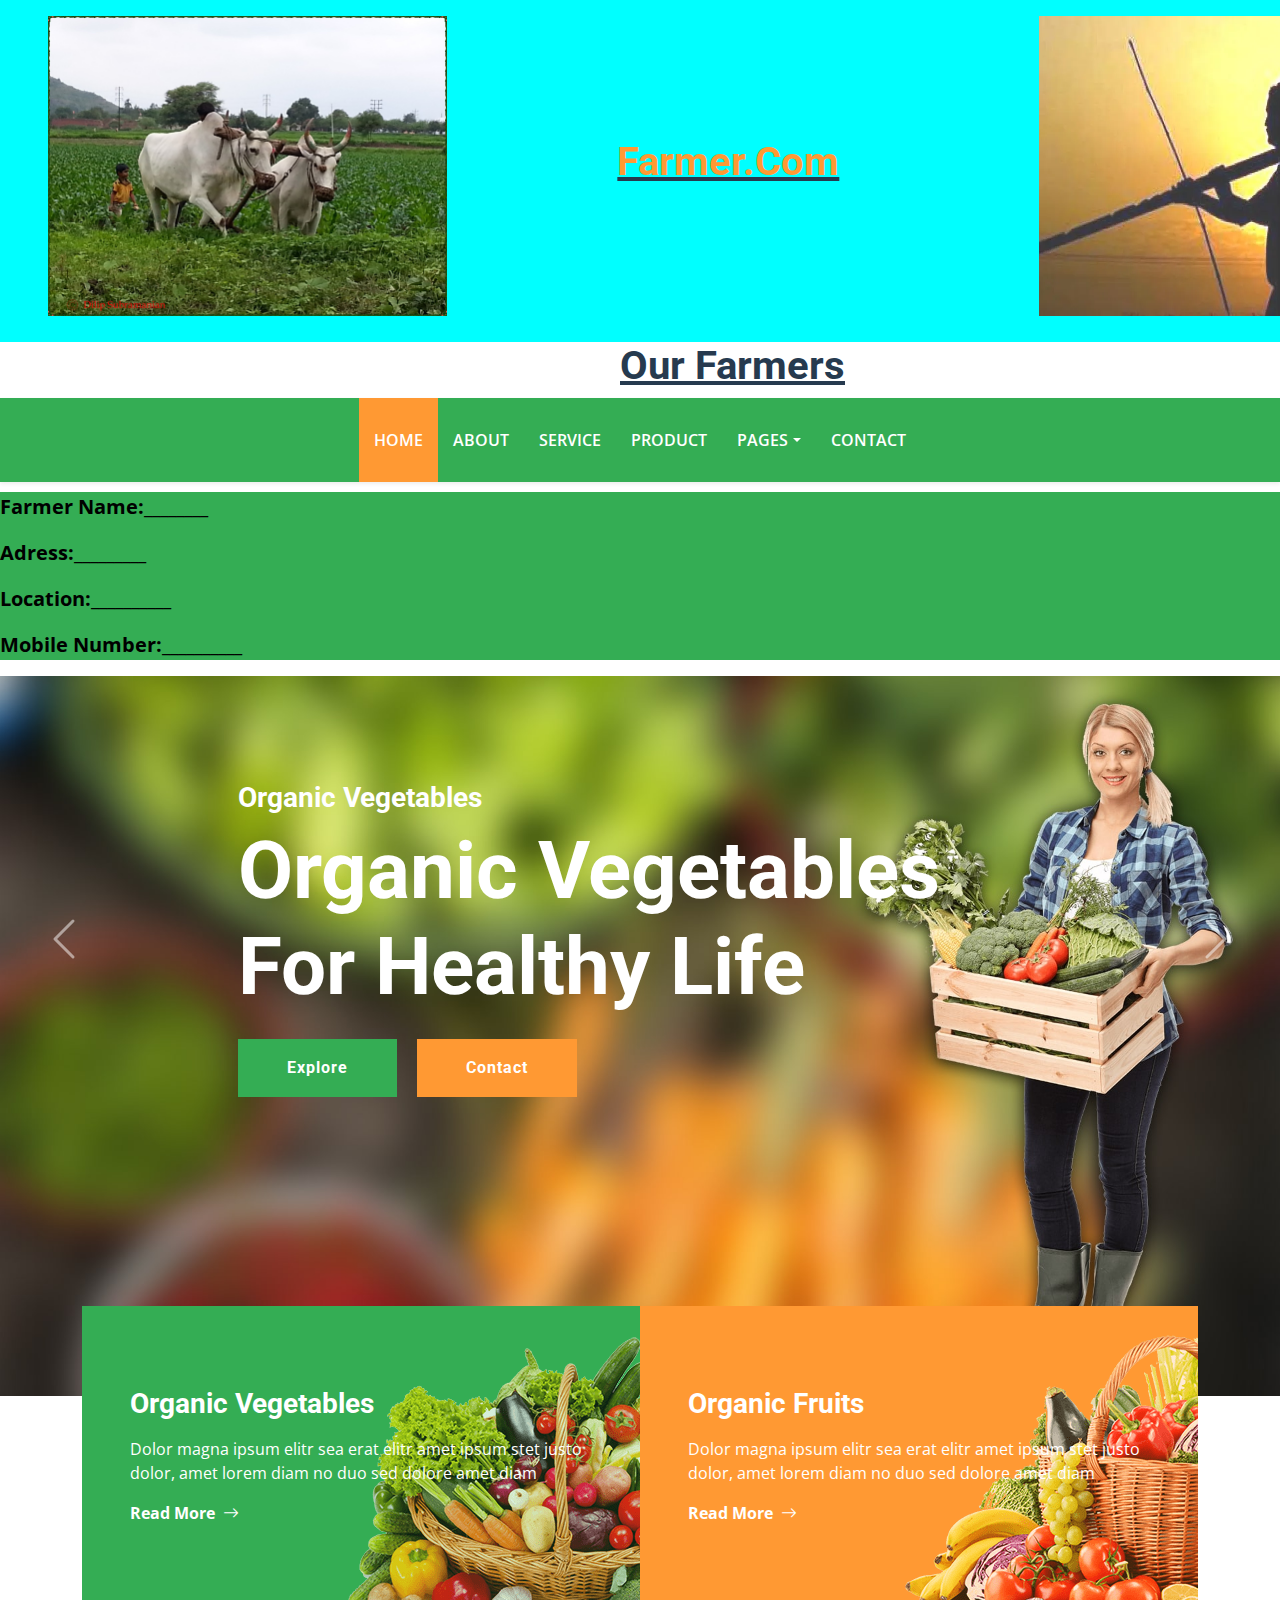
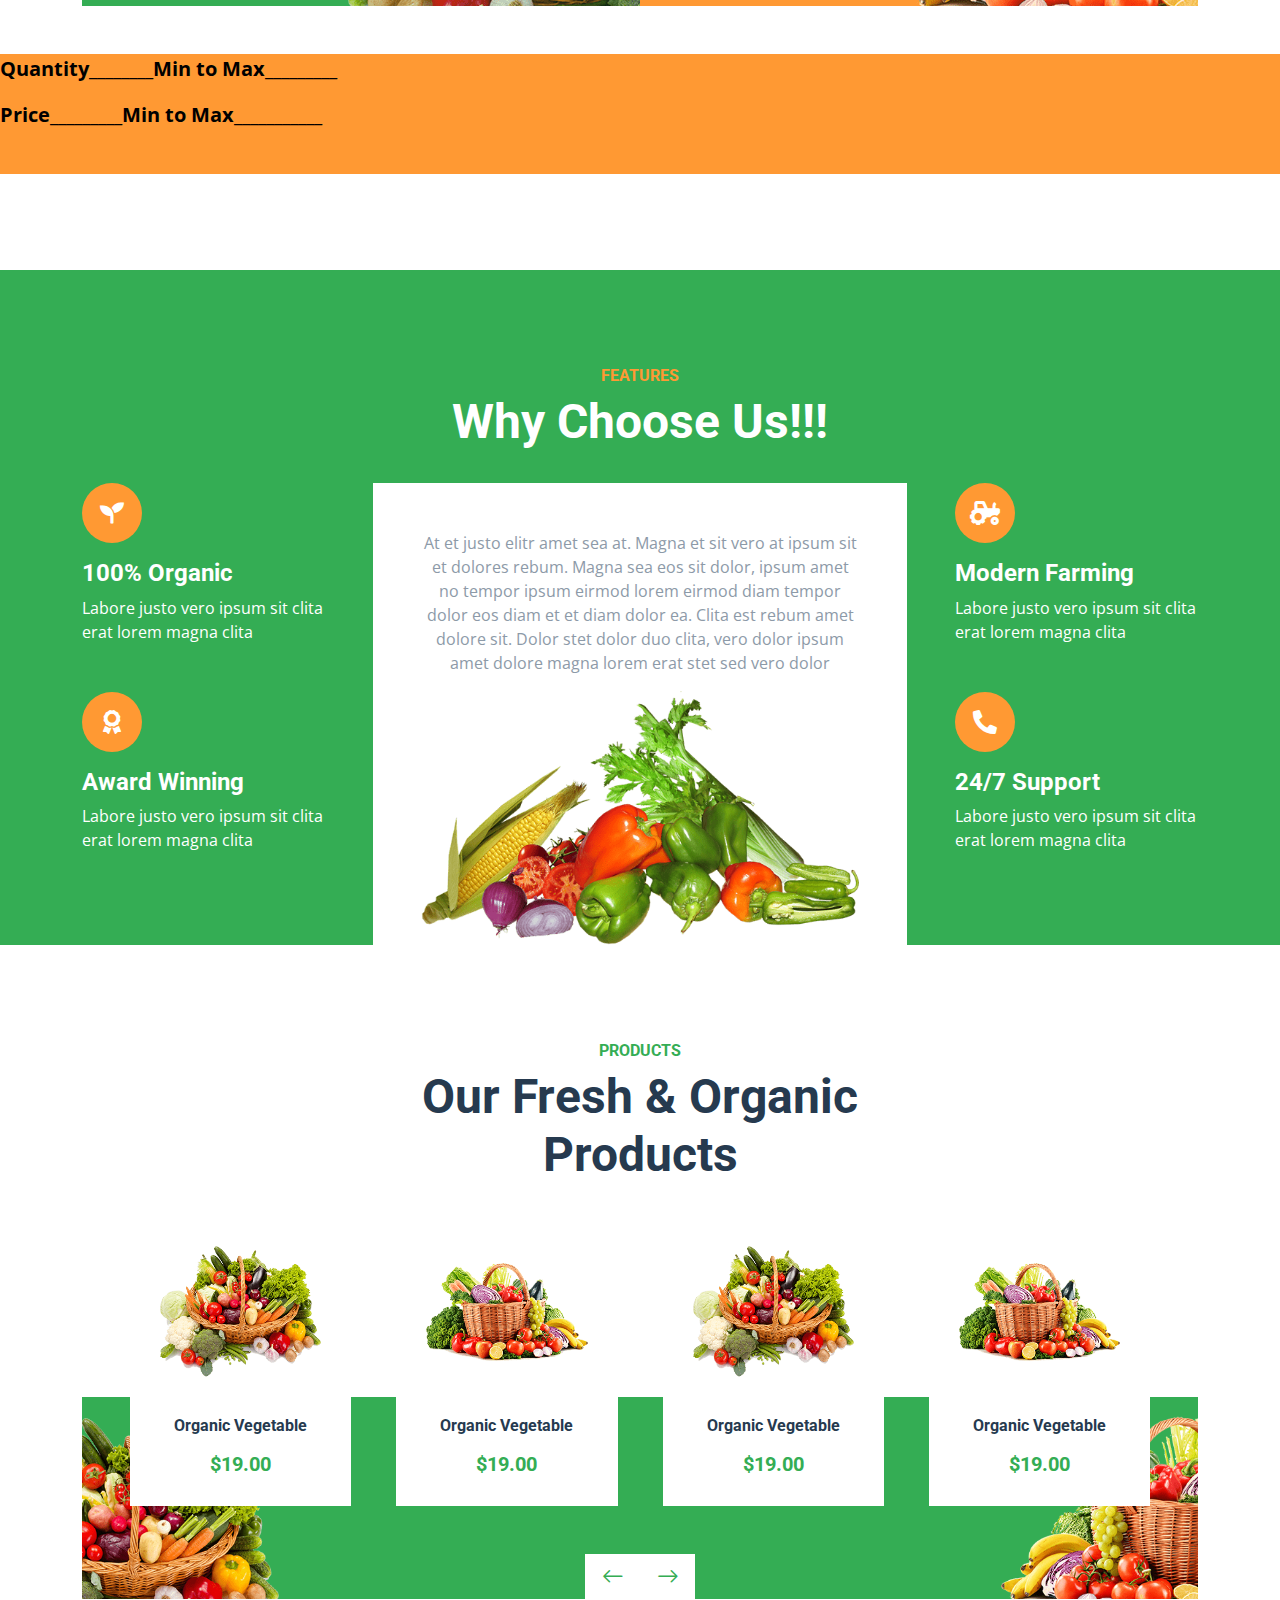
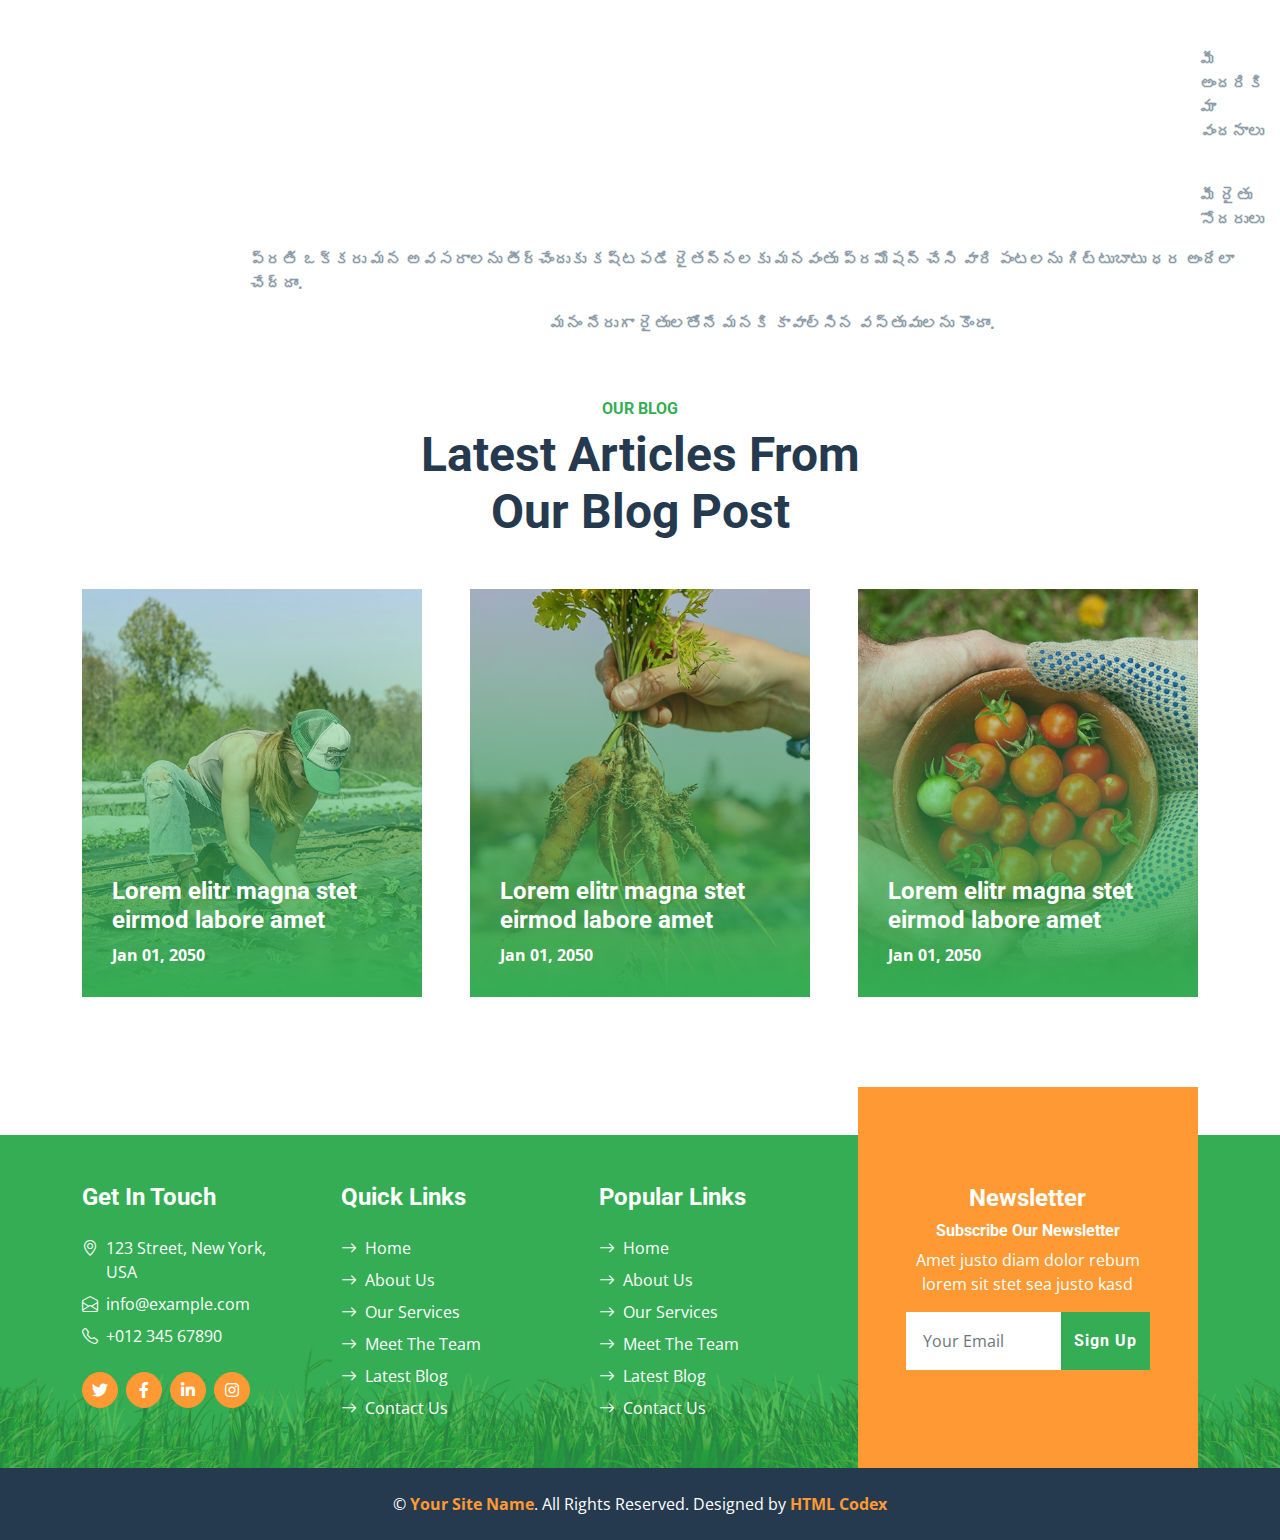
==== index.html @ e921ae91 "first commit" ====
<!DOCTYPE html>
<html lang="en">

<head>
    <meta charset="utf-8">
    <title>FarmFresh - Organic Farm Website Template</title>
    <meta content="width=device-width, initial-scale=1.0" name="viewport">
    <meta content="Free HTML Templates" name="keywords">
    <meta content="Free HTML Templates" name="description">

    <!-- Favicon -->
    <link href="img/favicon.ico" rel="icon">

    <!-- Google Web Fonts -->
    <link rel="preconnect" href="https://fonts.gstatic.com">
    <link href="https://fonts.googleapis.com/css2?family=Open+Sans:wght@400;600&family=Roboto:wght@500;700&display=swap" rel="stylesheet">

    <!-- Icon Font Stylesheet -->
    <link href="https://cdnjs.cloudflare.com/ajax/libs/font-awesome/5.15.0/css/all.min.css" rel="stylesheet">
    <link href="https://cdn.jsdelivr.net/npm/bootstrap-icons@1.4.1/font/bootstrap-icons.css" rel="stylesheet">

    <!-- Libraries Stylesheet -->
    <link href="lib/owlcarousel/assets/owl.carousel.min.css" rel="stylesheet">

    <!-- Customized Bootstrap Stylesheet -->
    <link href="css/bootstrap.min.css" rel="stylesheet">

    <!-- Template Stylesheet -->
    <link rel="stylesheet" href="css/style.css">
</head>

<body>
    <!-- Topbar Start -->
    <div class="color">
    <div class="container-fluid px-5 d-none d-lg-block">
        <div class="row gx-5 py-3 align-items-center">
            <div class="ox">
                <div class="d-flex align-items-center justify-content-start">
                   <img src="./img/ox.jpg" width="400" height="300"><br/><br/>
                   <h1 class="name"><span class="text-secondary">Farmer.Com</h1>
                   <img class="nagali"  src="./nagali.webp" width="400" height="300">
                </div>
            </div>
            <div class="col-lg-6">
                <div class="d-flex align-items-center justify-content-center">
                    <a href="index.html" class="navbar-brand ms-lg-5">
                        
                    </a>
                </div>
            </div>
            <div class="col-lg-3">
                <div class="d-flex align-items-right justify-content-end">
                    
                </div>
            </div>
        </div>
    </div>
</div>
    <h1 class="our">Our Farmers</h1>
    <!-- Topbar End -->


    <!-- Navbar Start -->
    <nav class="navbar navbar-expand-lg bg-primary navbar-dark shadow-sm py-3 py-lg-0 px-3 px-lg-5">
        <a href="index.html" class="navbar-brand d-flex d-lg-none">
            <h1 class="m-0 display-4 text-secondary"><span class="text-white">farm</span>Fresh</h1>
        </a>
        <button class="navbar-toggler" type="button" data-bs-toggle="collapse" data-bs-target="#navbarCollapse">
            <span class="navbar-toggler-icon"></span>
        </button>
        <div class="collapse navbar-collapse" id="navbarCollapse">
            <div class="navbar-nav mx-auto py-0">
                <a href="index.html" class="nav-item nav-link active">Home</a>
                <a href="about.html" class="nav-item nav-link">About</a>
                <a href="service.html" class="nav-item nav-link">Service</a>
                <a href="product.html" class="nav-item nav-link">Product</a>
                <div class="nav-item dropdown">
                    <a href="#" class="nav-link dropdown-toggle" data-bs-toggle="dropdown">Pages</a>
                    <div class="dropdown-menu m-0">
                        <a href="blog.html" class="dropdown-item">Blog Grid</a>
                        <a href="detail.html" class="dropdown-item">Blog Detail</a>
                        <a href="feature.html" class="dropdown-item">Features</a>
                        <a href="team.html" class="dropdown-item">The Team</a>
                        <a href="testimonial.html" class="dropdown-item">Testimonial</a>
                    </div>
                </div>
                <a href="contact.html" class="nav-item nav-link">Contact</a>
            </div>
        </div>
    </nav>
    <!-- Navbar End -->


    <!-- Carousel Start -->
    <div class="container-fluid p-0">
        <div id="header-carousel" class="carousel slide carousel-fade" data-bs-ride="carousel">
            <div class="carousel-inner">
                <div class="carousel-item active">
                    <div class="details">
                        <p>Farmer Name:________</p>
                        <p>Adress:_________</p>
                        <p>Location:__________</p>
                        <p>Mobile Number:__________</p>
                    </div>
                    <img class="w-100" src="img/carousel-1.jpg" alt="Image">
                    <div class="carousel-caption top-0 bottom-0 start-0 end-0 d-flex flex-column align-items-center justify-content-center">
                        <div class="text-start p-5" style="max-width: 900px;">
                            <h3 class="text-white">Organic Vegetables</h3>
                            <h1 class="display-1 text-white mb-md-4">Organic Vegetables For Healthy Life</h1>
                            <a href="" class="btn btn-primary py-md-3 px-md-5 me-3">Explore</a>
                            <a href="" class="btn btn-secondary py-md-3 px-md-5">Contact</a>
                        </div>
                    </div>
                </div>
                <div class="carousel-item">
                    <div class="details">
                        <p>Farmer Name:________</p>
                        <p>Adress:_________</p>
                        <p>Location:__________</p>
                        <p>Mobile Number:__________</p>
                    </div>
                    <img class="w-100" src="img/carousel-2.jpg" alt="Image">
                    <div class="carousel-caption top-0 bottom-0 start-0 end-0 d-flex flex-column align-items-center justify-content-center">
                        <div class="text-start p-5" style="max-width: 900px;">
                            <h3 class="text-white">Organic Fruits</h3>
                            <h1 class="display-1 text-white mb-md-4">Organic Fruits For Better Health</h1>
                            <a href="" class="btn btn-primary py-md-3 px-md-5 me-3">Explore</a>
                            <a href="" class="btn btn-secondary py-md-3 px-md-5">Contact</a>
                        </div>
                    </div>
                </div>
            </div>
            <button class="carousel-control-prev" type="button" data-bs-target="#header-carousel"
                data-bs-slide="prev">
                <span class="carousel-control-prev-icon" aria-hidden="true"></span>
                <span class="visually-hidden">Previous</span>
            </button>
            <button class="carousel-control-next" type="button" data-bs-target="#header-carousel"
                data-bs-slide="next">
                <span class="carousel-control-next-icon" aria-hidden="true"></span>
                <span class="visually-hidden">Next</span>
            </button>
        </div>
    </div>
    <!-- Carousel End -->


    <!-- Banner Start -->
    <div class="container-fluid banner mb-5">
        <div class="container">
            <div class="row gx-0">
                <div class="col-md-6">
                    <div class="bg-primary bg-vegetable d-flex flex-column justify-content-center p-5" style="height: 300px;">
                        <h3 class="text-white mb-3">Organic Vegetables</h3>
                        <p class="text-white">Dolor magna ipsum elitr sea erat elitr amet ipsum stet justo dolor, amet lorem diam no duo sed dolore amet diam</p>
                        <a class="text-white fw-bold" href="">Read More<i class="bi bi-arrow-right ms-2"></i></a>
                    </div>
                </div>
                <div class="col-md-6">
                    <div class="bg-secondary bg-fruit d-flex flex-column justify-content-center p-5" style="height: 300px;">
                        <h3 class="text-white mb-3">Organic Fruits</h3>
                        <p class="text-white">Dolor magna ipsum elitr sea erat elitr amet ipsum stet justo dolor, amet lorem diam no duo sed dolore amet diam</p>
                        <a class="text-white fw-bold" href="">Read More<i class="bi bi-arrow-right ms-2"></i></a>
                    </div>
                </div>
            </div>
        </div>
    </div>
    <!-- Banner End -->
<div class="prices">
     <p>Quantity________Min to Max_________</p>
     <p>Price_________Min to Max___________</p>
</div>
    <!-- About Start -->
    <div class="container-fluid about pt-5">
        <div class="container">
            <div class="row gx-5">
                <div class="col-lg-6 mb-5 mb-lg-0">
                </div>
            </div>
        </div>
    </div>
    <!-- About End -->



    <!-- Features Start -->
    <div class="container-fluid bg-primary feature py-5 pb-lg-0 my-5">
        <div class="container py-5 pb-lg-0">
            <div class="mx-auto text-center mb-3 pb-2" style="max-width: 500px;">
                <h6 class="text-uppercase text-secondary">Features</h6>
                <h1 class="display-5 text-white">Why Choose Us!!!</h1>
            </div>
            <div class="row g-5">
                <div class="col-lg-3">
                    <div class="text-white mb-5">
                        <div class="bg-secondary rounded-pill d-flex align-items-center justify-content-center mb-3" style="width: 60px; height: 60px;">
                            <i class="fa fa-seedling fs-4 text-white"></i>
                        </div>
                        <h4 class="text-white">100% Organic</h4>
                        <p class="mb-0">Labore justo vero ipsum sit clita erat lorem magna clita</p>
                    </div>
                    <div class="text-white">
                        <div class="bg-secondary rounded-pill d-flex align-items-center justify-content-center mb-3" style="width: 60px; height: 60px;">
                            <i class="fa fa-award fs-4 text-white"></i>
                        </div>
                        <h4 class="text-white">Award Winning</h4>
                        <p class="mb-0">Labore justo vero ipsum sit clita erat lorem magna clita</p>
                    </div>
                </div>
                <div class="col-lg-6">
                    <div class="d-block bg-white h-100 text-center p-5 pb-lg-0">
                        <p>At et justo elitr amet sea at. Magna et sit vero at ipsum sit et dolores rebum. Magna sea eos sit dolor, ipsum amet no tempor ipsum eirmod lorem eirmod diam tempor dolor eos diam et et diam dolor ea. Clita est rebum amet dolore sit. Dolor stet dolor duo clita, vero dolor ipsum amet dolore magna lorem erat stet sed vero dolor</p>
                        <img class="img-fluid" src="img/feature.png" alt="">
                    </div>
                </div>
                <div class="col-lg-3">
                    <div class="text-white mb-5">
                        <div class="bg-secondary rounded-pill d-flex align-items-center justify-content-center mb-3" style="width: 60px; height: 60px;">
                            <i class="fa fa-tractor fs-4 text-white"></i>
                        </div>
                        <h4 class="text-white">Modern Farming</h4>
                        <p class="mb-0">Labore justo vero ipsum sit clita erat lorem magna clita</p>
                    </div>
                    <div class="text-white">
                        <div class="bg-secondary rounded-pill d-flex align-items-center justify-content-center mb-3" style="width: 60px; height: 60px;">
                            <i class="fa fa-phone-alt fs-4 text-white"></i>
                        </div>
                        <h4 class="text-white">24/7 Support</h4>
                        <p class="mb-0">Labore justo vero ipsum sit clita erat lorem magna clita</p>
                    </div>
                </div>
            </div>
        </div>
    </div>
    <!-- Features Start -->


    <!-- Products Start -->
    <div class="container-fluid py-5">
        <div class="container">
            <div class="mx-auto text-center mb-5" style="max-width: 500px;">
                <h6 class="text-primary text-uppercase">Products</h6>
                <h1 class="display-5">Our Fresh & Organic Products</h1>
            </div>
            <div class="owl-carousel product-carousel px-5">
                <div class="pb-5">
                    <div class="product-item position-relative bg-white d-flex flex-column text-center">
                        <img class="img-fluid mb-4" src="img/product-1.png" alt="">
                        <h6 class="mb-3">Organic Vegetable</h6>
                        <h5 class="text-primary mb-0">$19.00</h5>
                        <div class="btn-action d-flex justify-content-center">
                            <a class="btn bg-primary py-2 px-3" href=""><i class="bi bi-cart text-white"></i></a>
                            <a class="btn bg-secondary py-2 px-3" href=""><i class="bi bi-eye text-white"></i></a>
                        </div>
                    </div>
                </div>
                <div class="pb-5">
                    <div class="product-item position-relative bg-white d-flex flex-column text-center">
                        <img class="img-fluid mb-4" src="img/product-2.png" alt="">
                        <h6 class="mb-3">Organic Vegetable</h6>
                        <h5 class="text-primary mb-0">$19.00</h5>
                        <div class="btn-action d-flex justify-content-center">
                            <a class="btn bg-primary py-2 px-3" href=""><i class="bi bi-cart text-white"></i></a>
                            <a class="btn bg-secondary py-2 px-3" href=""><i class="bi bi-eye text-white"></i></a>
                        </div>
                    </div>
                </div>
                <div class="pb-5">
                    <div class="product-item position-relative bg-white d-flex flex-column text-center">
                        <img class="img-fluid mb-4" src="img/product-1.png" alt="">
                        <h6 class="mb-3">Organic Vegetable</h6>
                        <h5 class="text-primary mb-0">$19.00</h5>
                        <div class="btn-action d-flex justify-content-center">
                            <a class="btn bg-primary py-2 px-3" href=""><i class="bi bi-cart text-white"></i></a>
                            <a class="btn bg-secondary py-2 px-3" href=""><i class="bi bi-eye text-white"></i></a>
                        </div>
                    </div>
                </div>
                <div class="pb-5">
                    <div class="product-item position-relative bg-white d-flex flex-column text-center">
                        <img class="img-fluid mb-4" src="img/product-2.png" alt="">
                        <h6 class="mb-3">Organic Vegetable</h6>
                        <h5 class="text-primary mb-0">$19.00</h5>
                        <div class="btn-action d-flex justify-content-center">
                            <a class="btn bg-primary py-2 px-3" href=""><i class="bi bi-cart text-white"></i></a>
                            <a class="btn bg-secondary py-2 px-3" href=""><i class="bi bi-eye text-white"></i></a>
                        </div>
                    </div>
                </div>
                <div class="pb-5">
                    <div class="product-item position-relative bg-white d-flex flex-column text-center">
                        <img class="img-fluid mb-4" src="img/product-1.png" alt="">
                        <h6 class="mb-3">Organic Vegetable</h6>
                        <h5 class="text-primary mb-0">$19.00</h5>
                        <div class="btn-action d-flex justify-content-center">
                            <a class="btn bg-primary py-2 px-3" href=""><i class="bi bi-cart text-white"></i></a>
                            <a class="btn bg-secondary py-2 px-3" href=""><i class="bi bi-eye text-white"></i></a>
                        </div>
                    </div>
                </div>
            </div>
        </div>
    </div>
    <!-- Products End -->


    

<div class="sing">
    <p>మీ అందరికి మా వందనాలు</p></br>
    <p>మీ రైతు సోదరులు </p>
</div>
<div class="right">
    <P>ప్రతి ఒక్కరు మన  అవసరాలను తీర్చేందుకు  కష్టపడే రైతన్నలకు  మనవంతు ప్రమోషన్ చేసి వారి పంటలను గిట్టుబాటు ధర అందేలా చేద్దాం.</P>
<p class="right1">మనం నేరుగా రైతులతోనే మనకి కావాల్సిన వస్తువులను కొందాం. </p>
</div>

    <!-- Blog Start -->
    <div class="container-fluid py-5">
        <div class="container">
            <div class="mx-auto text-center mb-5" style="max-width: 500px;">
                <h6 class="text-primary text-uppercase">Our Blog</h6>
                <h1 class="display-5">Latest Articles From Our Blog Post</h1>
            </div>
            <div class="row g-5">
                <div class="col-lg-4">
                    <div class="blog-item position-relative overflow-hidden">
                        <img class="img-fluid" src="img/blog-1.jpg" alt="">
                        <a class="blog-overlay" href="">
                            <h4 class="text-white">Lorem elitr magna stet eirmod labore amet</h4>
                            <span class="text-white fw-bold">Jan 01, 2050</span>
                        </a>
                    </div>
                </div>
                <div class="col-lg-4">
                    <div class="blog-item position-relative overflow-hidden">
                        <img class="img-fluid" src="img/blog-2.jpg" alt="">
                        <a class="blog-overlay" href="">
                            <h4 class="text-white">Lorem elitr magna stet eirmod labore amet</h4>
                            <span class="text-white fw-bold">Jan 01, 2050</span>
                        </a>
                    </div>
                </div>
                <div class="col-lg-4">
                    <div class="blog-item position-relative overflow-hidden">
                        <img class="img-fluid" src="img/blog-3.jpg" alt="">
                        <a class="blog-overlay" href="">
                            <h4 class="text-white">Lorem elitr magna stet eirmod labore amet</h4>
                            <span class="text-white fw-bold">Jan 01, 2050</span>
                        </a>
                    </div>
                </div>
            </div>
        </div>
    </div>
    <!-- Blog End -->
    

    <!-- Footer Start -->
    <div class="container-fluid bg-footer bg-primary text-white mt-5">
        <div class="container">
            <div class="row gx-5">
                <div class="col-lg-8 col-md-6">
                    <div class="row gx-5">
                        <div class="col-lg-4 col-md-12 pt-5 mb-5">
                            <h4 class="text-white mb-4">Get In Touch</h4>
                            <div class="d-flex mb-2">
                                <i class="bi bi-geo-alt text-white me-2"></i>
                                <p class="text-white mb-0">123 Street, New York, USA</p>
                            </div>
                            <div class="d-flex mb-2">
                                <i class="bi bi-envelope-open text-white me-2"></i>
                                <p class="text-white mb-0">info@example.com</p>
                            </div>
                            <div class="d-flex mb-2">
                                <i class="bi bi-telephone text-white me-2"></i>
                                <p class="text-white mb-0">+012 345 67890</p>
                            </div>
                            <div class="d-flex mt-4">
                                <a class="btn btn-secondary btn-square rounded-circle me-2" href="#"><i class="fab fa-twitter"></i></a>
                                <a class="btn btn-secondary btn-square rounded-circle me-2" href="#"><i class="fab fa-facebook-f"></i></a>
                                <a class="btn btn-secondary btn-square rounded-circle me-2" href="#"><i class="fab fa-linkedin-in"></i></a>
                                <a class="btn btn-secondary btn-square rounded-circle" href="#"><i class="fab fa-instagram"></i></a>
                            </div>
                        </div>
                        <div class="col-lg-4 col-md-12 pt-0 pt-lg-5 mb-5">
                            <h4 class="text-white mb-4">Quick Links</h4>
                            <div class="d-flex flex-column justify-content-start">
                                <a class="text-white mb-2" href="#"><i class="bi bi-arrow-right text-white me-2"></i>Home</a>
                                <a class="text-white mb-2" href="#"><i class="bi bi-arrow-right text-white me-2"></i>About Us</a>
                                <a class="text-white mb-2" href="#"><i class="bi bi-arrow-right text-white me-2"></i>Our Services</a>
                                <a class="text-white mb-2" href="#"><i class="bi bi-arrow-right text-white me-2"></i>Meet The Team</a>
                                <a class="text-white mb-2" href="#"><i class="bi bi-arrow-right text-white me-2"></i>Latest Blog</a>
                                <a class="text-white" href="#"><i class="bi bi-arrow-right text-white me-2"></i>Contact Us</a>
                            </div>
                        </div>
                        <div class="col-lg-4 col-md-12 pt-0 pt-lg-5 mb-5">
                            <h4 class="text-white mb-4">Popular Links</h4>
                            <div class="d-flex flex-column justify-content-start">
                                <a class="text-white mb-2" href="#"><i class="bi bi-arrow-right text-white me-2"></i>Home</a>
                                <a class="text-white mb-2" href="#"><i class="bi bi-arrow-right text-white me-2"></i>About Us</a>
                                <a class="text-white mb-2" href="#"><i class="bi bi-arrow-right text-white me-2"></i>Our Services</a>
                                <a class="text-white mb-2" href="#"><i class="bi bi-arrow-right text-white me-2"></i>Meet The Team</a>
                                <a class="text-white mb-2" href="#"><i class="bi bi-arrow-right text-white me-2"></i>Latest Blog</a>
                                <a class="text-white" href="#"><i class="bi bi-arrow-right text-white me-2"></i>Contact Us</a>
                            </div>
                        </div>
                    </div>
                </div>
                <div class="col-lg-4 col-md-6 mt-lg-n5">
                    <div class="d-flex flex-column align-items-center justify-content-center text-center h-100 bg-secondary p-5">
                        <h4 class="text-white">Newsletter</h4>
                        <h6 class="text-white">Subscribe Our Newsletter</h6>
                        <p>Amet justo diam dolor rebum lorem sit stet sea justo kasd</p>
                        <form action="">
                            <div class="input-group">
                                <input type="text" class="form-control border-white p-3" placeholder="Your Email">
                                <button class="btn btn-primary">Sign Up</button>
                            </div>
                        </form>
                    </div>
                </div>
            </div>
        </div>
    </div>
    <div class="container-fluid bg-dark text-white py-4">
        <div class="container text-center">
            <p class="mb-0">&copy; <a class="text-secondary fw-bold" href="#">Your Site Name</a>. All Rights Reserved. Designed by <a class="text-secondary fw-bold" href="https://htmlcodex.com">HTML Codex</a></p>
        </div>
    </div>
    <!-- Footer End -->


    <!-- Back to Top -->
    <a href="#" class="btn btn-secondary py-3 fs-4 back-to-top"><i class="bi bi-arrow-up"></i></a>


    <!-- JavaScript Libraries -->
    <script src="https://code.jquery.com/jquery-3.4.1.min.js"></script>
    <script src="https://cdn.jsdelivr.net/npm/bootstrap@5.0.0/dist/js/bootstrap.bundle.min.js"></script>
    <script src="lib/easing/easing.min.js"></script>
    <script src="lib/waypoints/waypoints.min.js"></script>
    <script src="lib/counterup/counterup.min.js"></script>
    <script src="lib/owlcarousel/owl.carousel.min.js"></script>

    <!-- Template Javascript -->
    <script src="js/main.js"></script>
</body>

</html>
---- css/style.css ----
/********** Template CSS **********/
:root {
    --primary: #34AD54;
    --secondary: #FF9933;
    --light: #F6FFF2;
    --dark: #263A4F;
}
.nagali{
    margin-left: 200px;
}
.details{
    margin-top: 10px;
    font-weight: bold;
    background-color:#34AD54;
    width: 1600;
    height: 900;
    font-size: 20px;
    color: black;
    
}
.prices{
    font-size: 20px;
    font-weight: bold;
    background-color: #FF9933;
    color: black;
    height: 120px;
}
.sing{
    padding-left: 1200px;
    font-weight: bold;
}
.right{
    margin-left: 250px;
    font-weight: bold;
}
.right1{
    margin-left: 300px;
    font-weight: bold;
}


.btn {
    font-family: 'Roboto', sans-serif;
    letter-spacing: 1px;
    font-weight: 700;
    transition: .5s;
}
.our{
    padding-left: 620px;
    text-decoration: underline;
    
}
.color{
    background-color: aqua;
}

.name{
    text-align: center;
    margin-left: 170px;
    text-decoration: underline;
}

.btn-primary,
.btn-secondary {
    color: #FFFFFF;
}

.btn-square {
    width: 36px;
    height: 36px;
}

.btn-sm-square {
    width: 28px;
    height: 28px;
}

.btn-lg-square {
    width: 46px;
    height: 46px;
}

.btn-square,
.btn-sm-square,
.btn-lg-square {
    padding-left: 0;
    padding-right: 0;
    text-align: center;
}

.back-to-top {
    position: fixed;
    display: none;
    right: 30px;
    bottom: 0;
    border-radius: 0;
    z-index: 99;
}

.navbar-dark .navbar-nav .nav-link {
    padding: 30px 15px;
    font-size: 16px;
    font-weight: 600;
    color: #FFFFFF;
    text-transform: uppercase;
    transition: .5s;
}

.sticky-top.navbar-dark .navbar-nav .nav-link {
    padding: 20px 15px;
}

.navbar-dark .navbar-nav .nav-link:hover,
.navbar-dark .navbar-nav .nav-link.active {
    background: var(--secondary);
}

@media (max-width: 991.98px) {
    .navbar-dark .navbar-nav .nav-link  {
        padding: 10px;
    }
}

@media (max-width: 576px) {
    .carousel-caption h4 {
        font-size: 18px;
        font-weight: 500 !important;
    }

    .carousel-caption h1 {
        font-size: 30px;
        font-weight: 600 !important;
    }
}

.carousel-control-prev,
.carousel-control-next {
    width: 10%;
}

.carousel-control-prev-icon,
.carousel-control-next-icon {
    width: 3rem;
    height: 3rem;
}

.bg-hero {
    background: url(../img/carousel-1.jpg) top right no-repeat;
    background-size: cover;
}

@media (min-width: 991.98px) {
    .banner {
        position: relative;
        margin-top: -90px;
        z-index: 1;
    }
}

.bg-vegetable {
    background: linear-gradient(rgba(52, 173, 84, .2), rgba(52, 173, 84, .2)), url(../img/vegetable.png) bottom right no-repeat;
    background-size: contain;
}

.bg-fruit {
    background: linear-gradient(rgba(255, 153, 51, .2), rgba(255, 153, 51, .2)), url(../img/fruit.png) bottom right no-repeat;
    background-size: contain;
}

.service-item {
    box-shadow: 0 0 45px #EDEDED;
    transition: .5s;
}

.about i,
.service-item i {
    background-image: linear-gradient(var(--primary), var(--secondary));
    
    -webkit-text-fill-color: transparent;
    transition: .5s;
}

.service-item:hover {
    color: var(--light);
    background: var(--primary) !important;
}

.service-item:hover i {
    background-image: linear-gradient(var(--light), var(--secondary));
}

.service-item:hover h4 {
    transition: .5s;
}

.service-item:hover h4 {
    color: var(--light);
}

.product-item {
    padding: 0 30px 30px 30px;
}

.product-item .btn-action {
    position: absolute;
    width: 100%;
    bottom: -40px;
    left: 0;
    opacity: 0;
    transition: .5s;
}

.product-item:hover .btn-action {
    bottom: 0;
    opacity: 1;
}

.product-item h5 {
    transition: .5s;
}

.product-item:hover h5 {
    opacity: 0;
}

.product-carousel::after {
    position: absolute;
    content: "";
    width: 100%;
    height: 55%;
    bottom: 0;
    left: 0;
    background: url(../img/bg-product-1.png) left bottom no-repeat, url(../img/bg-product-2.png) right bottom no-repeat;
    background-size: contain;
    background-color: var(--primary);
    z-index: -1;
}

.product-carousel .owl-nav {
    width: 100%;
    text-align: center;
    display: flex;
    justify-content: center;
}

.product-carousel .owl-nav .owl-prev,
.product-carousel .owl-nav .owl-next{
    position: relative;
    width: 55px;
    height: 45px;
    display: flex;
    align-items: center;
    justify-content: center;
    color: var(--primary);
    background: #FFFFFF;
    font-size: 22px;
    transition: .5s;
}

.product-carousel .owl-nav .owl-prev:hover,
.product-carousel .owl-nav .owl-next:hover {
    color: var(--secondary);
}

.bg-testimonial {
    background: url(../img/testimonial.jpg) top center no-repeat;
    background-size: cover;
}

.testimonial-carousel {
    background: rgba(52, 173, 84, .7);
}

.testimonial-carousel .owl-nav {
    position: absolute;
    width: calc(100% + 46px);
    height: 46px;
    top: calc(50% - 23px);
    left: -23px;
    display: flex;
    justify-content: space-between;
    z-index: 1;
}

.testimonial-carousel .owl-nav .owl-prev,
.testimonial-carousel .owl-nav .owl-next {
    position: relative;
    width: 46px;
    height: 46px;
    display: flex;
    align-items: center;
    justify-content: center;
    color: var(--primary);
    background: #FFFFFF;
    font-size: 22px;
    transition: .5s;
}

.testimonial-carousel .owl-nav .owl-prev:hover,
.testimonial-carousel .owl-nav .owl-next:hover {
    color: var(--secondary);
}

.testimonial-carousel .owl-item img {
    width: 120px;
    height: 120px;
}

.blog-item img {
    transition: .5s;
}

.blog-item:hover img {
    transform: scale(1.2);
}

.blog-overlay {
    position: absolute;
    padding: 30px;
    width: 100%;
    height: 100%;
    top: 0;
    left: 0;
    display: flex;
    flex-direction: column;
    align-items: flex-start;
    justify-content: flex-end;
    background: linear-gradient(rgba(52, 173, 84, 0), rgba(52, 173, 84, 1));
    z-index: 1;
}

.bg-footer {
    background: linear-gradient(rgba(52, 173, 84, .7), rgba(52, 173, 84, .7)), url(../img/footer.png) center bottom no-repeat;
    background-size: contain;
}

@media (min-width: 991.98px) {
    .bg-footer {
        margin-top: 90px !important;
    }
}
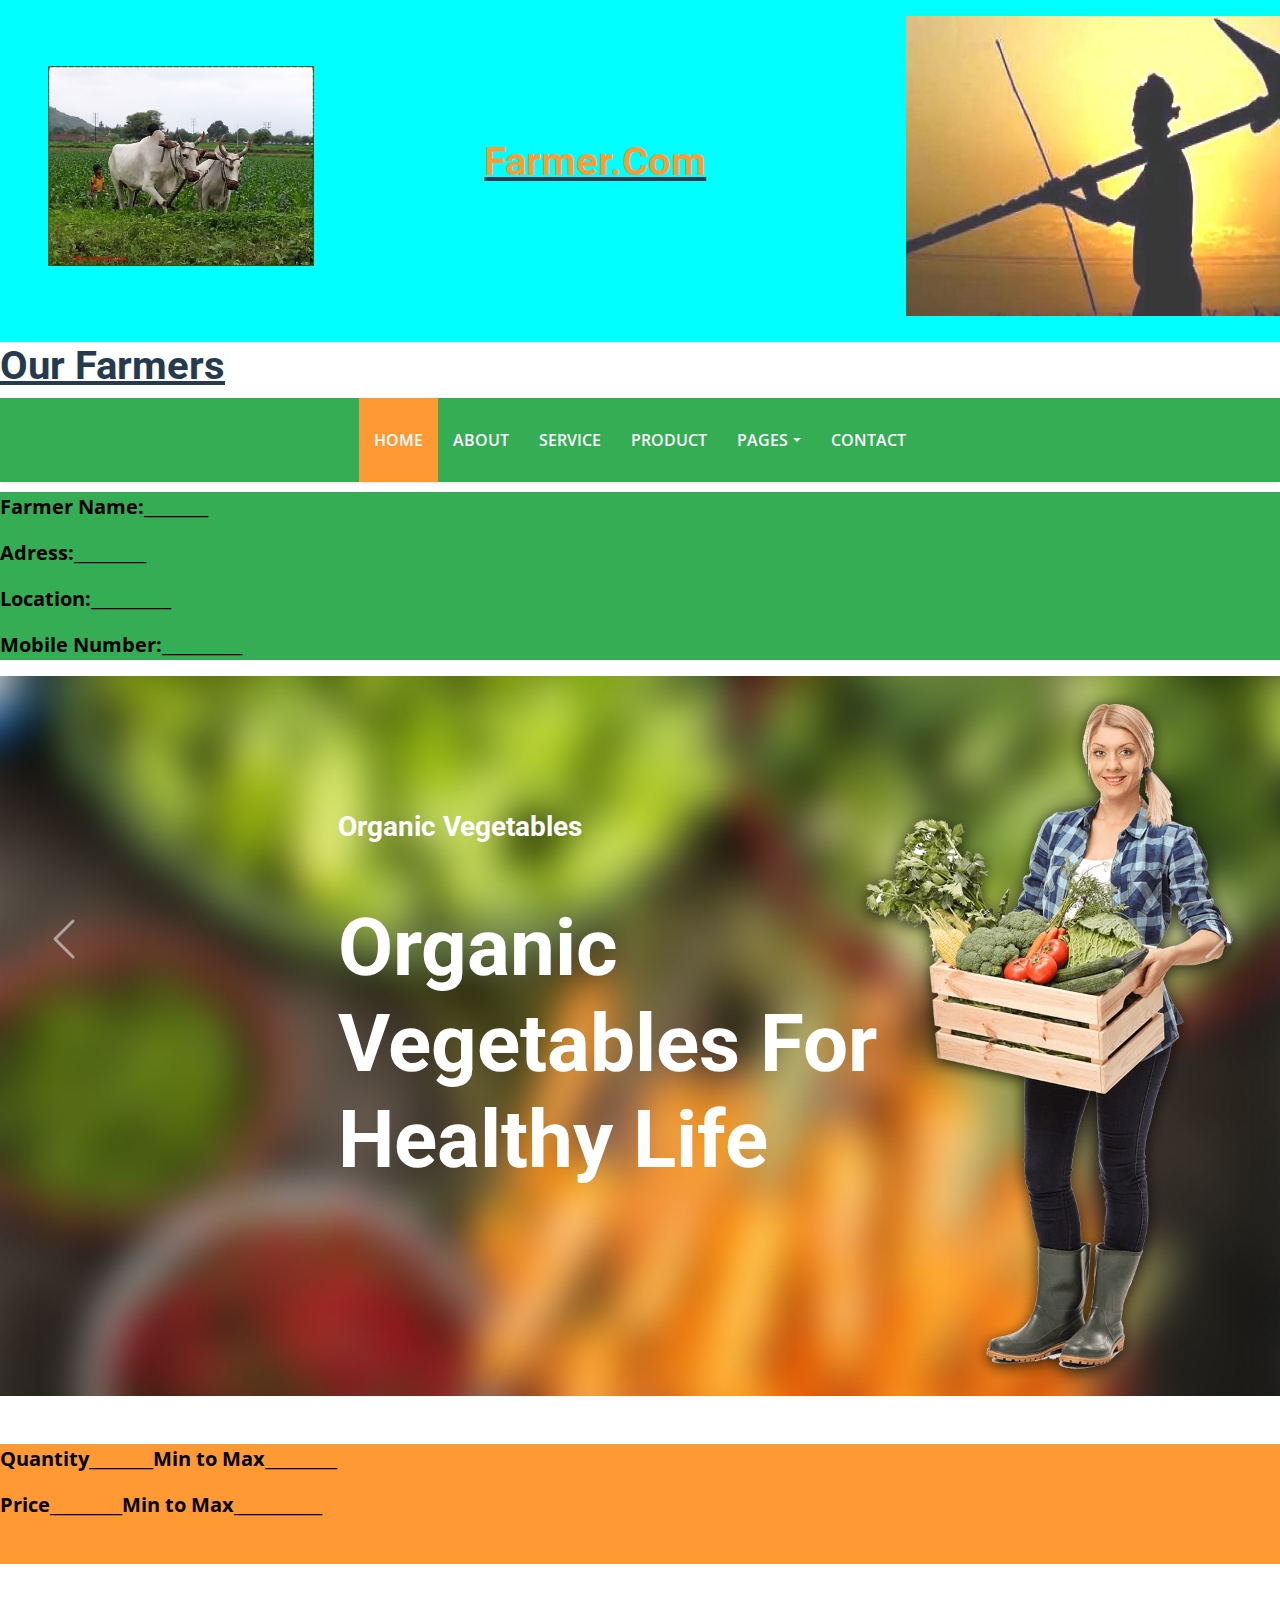
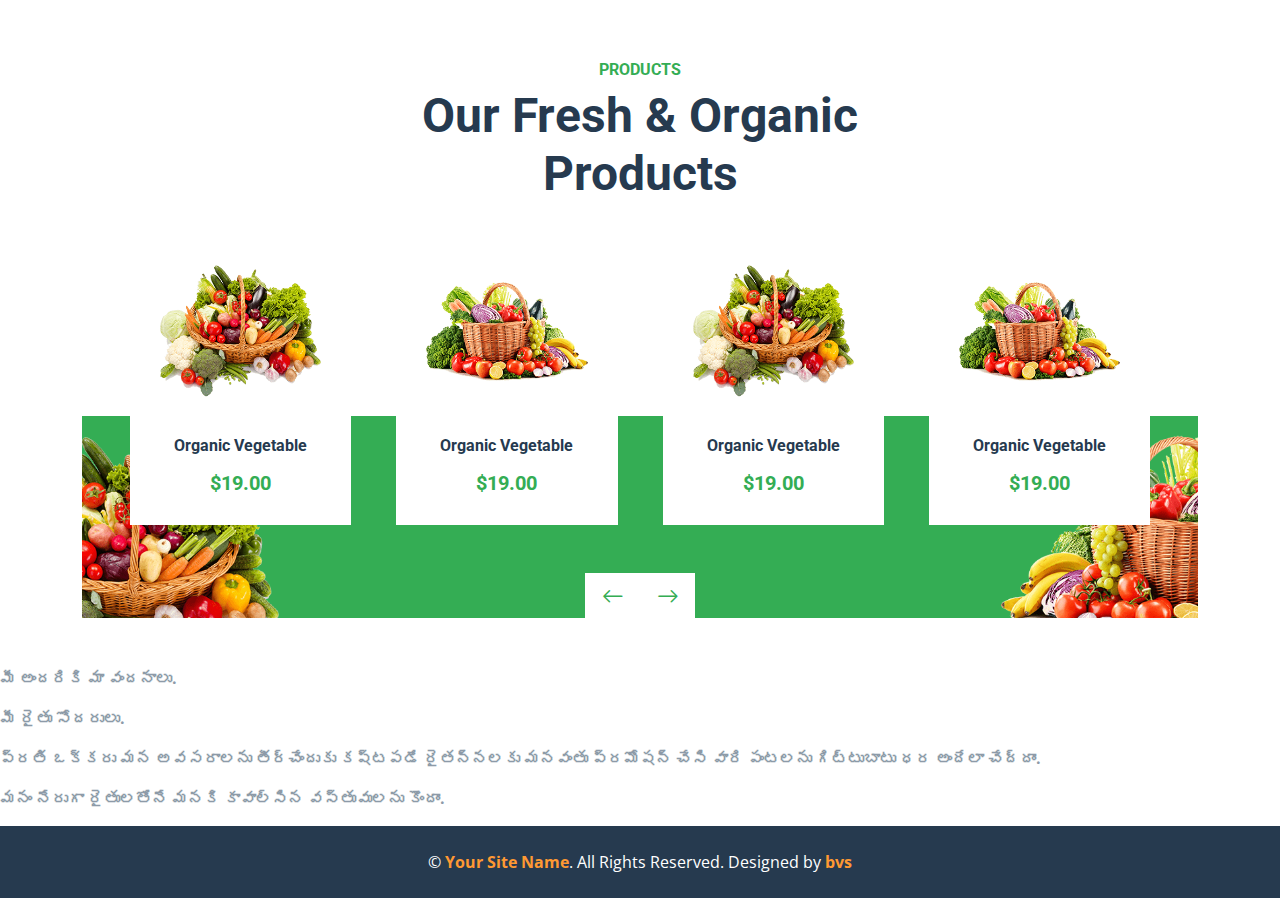
==== commit 698afd5b: "first commit" ====
--- a/index.html
+++ b/index.html
@@ -36,7 +36,7 @@
         <div class="row gx-5 py-3 align-items-center">
             <div class="ox">
                 <div class="d-flex align-items-center justify-content-start">
-                   <img src="./img/ox.jpg" width="400" height="300"><br/><br/>
+                   <img src="./img/ox.jpg" width="400" height="200"><br/><br/>
                    <h1 class="name"><span class="text-secondary">Farmer.Com</h1>
                    <img class="nagali"  src="./nagali.webp" width="400" height="300">
                 </div>
@@ -63,7 +63,7 @@
     <!-- Navbar Start -->
     <nav class="navbar navbar-expand-lg bg-primary navbar-dark shadow-sm py-3 py-lg-0 px-3 px-lg-5">
         <a href="index.html" class="navbar-brand d-flex d-lg-none">
-            <h1 class="m-0 display-4 text-secondary"><span class="text-white">farm</span>Fresh</h1>
+            <h1 class="name"><span class="text-secondary">Farmer.Com</h1>
         </a>
         <button class="navbar-toggler" type="button" data-bs-toggle="collapse" data-bs-target="#navbarCollapse">
             <span class="navbar-toggler-icon"></span>
@@ -104,11 +104,10 @@
                     </div>
                     <img class="w-100" src="img/carousel-1.jpg" alt="Image">
                     <div class="carousel-caption top-0 bottom-0 start-0 end-0 d-flex flex-column align-items-center justify-content-center">
-                        <div class="text-start p-5" style="max-width: 900px;">
-                            <h3 class="text-white">Organic Vegetables</h3>
+                        <div class="text-start p-5" style="max-width: 700px;"><br/><br/><br/><br/><br/><br/>
+                            <h3 class="text-white">Organic Vegetables</h3><br/><br/>
                             <h1 class="display-1 text-white mb-md-4">Organic Vegetables For Healthy Life</h1>
-                            <a href="" class="btn btn-primary py-md-3 px-md-5 me-3">Explore</a>
-                            <a href="" class="btn btn-secondary py-md-3 px-md-5">Contact</a>
+                            
                         </div>
                     </div>
                 </div>
@@ -121,11 +120,11 @@
                     </div>
                     <img class="w-100" src="img/carousel-2.jpg" alt="Image">
                     <div class="carousel-caption top-0 bottom-0 start-0 end-0 d-flex flex-column align-items-center justify-content-center">
-                        <div class="text-start p-5" style="max-width: 900px;">
-                            <h3 class="text-white">Organic Fruits</h3>
-                            <h1 class="display-1 text-white mb-md-4">Organic Fruits For Better Health</h1>
-                            <a href="" class="btn btn-primary py-md-3 px-md-5 me-3">Explore</a>
-                            <a href="" class="btn btn-secondary py-md-3 px-md-5">Contact</a>
+                        <div class="text-start p-5" style="max-width: 900px;"><br/><br/>
+                            <br/><br/><br/>
+                            <h3 class="text-white">Organic Fruits</h3><br/>
+                            <h1 class="display-1 text-white mb-md-4">Organic fruits For Healthy Life</h1>
+                           
                         </div>
                     </div>
                 </div>
@@ -146,27 +145,9 @@
 
 
     <!-- Banner Start -->
-    <div class="container-fluid banner mb-5">
-        <div class="container">
-            <div class="row gx-0">
-                <div class="col-md-6">
-                    <div class="bg-primary bg-vegetable d-flex flex-column justify-content-center p-5" style="height: 300px;">
-                        <h3 class="text-white mb-3">Organic Vegetables</h3>
-                        <p class="text-white">Dolor magna ipsum elitr sea erat elitr amet ipsum stet justo dolor, amet lorem diam no duo sed dolore amet diam</p>
-                        <a class="text-white fw-bold" href="">Read More<i class="bi bi-arrow-right ms-2"></i></a>
-                    </div>
-                </div>
-                <div class="col-md-6">
-                    <div class="bg-secondary bg-fruit d-flex flex-column justify-content-center p-5" style="height: 300px;">
-                        <h3 class="text-white mb-3">Organic Fruits</h3>
-                        <p class="text-white">Dolor magna ipsum elitr sea erat elitr amet ipsum stet justo dolor, amet lorem diam no duo sed dolore amet diam</p>
-                        <a class="text-white fw-bold" href="">Read More<i class="bi bi-arrow-right ms-2"></i></a>
-                    </div>
-                </div>
-            </div>
-        </div>
-    </div>
-    <!-- Banner End -->
+   
+    <!-- Banner End --><br/><br/>
+
 <div class="prices">
      <p>Quantity________Min to Max_________</p>
      <p>Price_________Min to Max___________</p>
@@ -185,54 +166,7 @@
 
 
     <!-- Features Start -->
-    <div class="container-fluid bg-primary feature py-5 pb-lg-0 my-5">
-        <div class="container py-5 pb-lg-0">
-            <div class="mx-auto text-center mb-3 pb-2" style="max-width: 500px;">
-                <h6 class="text-uppercase text-secondary">Features</h6>
-                <h1 class="display-5 text-white">Why Choose Us!!!</h1>
-            </div>
-            <div class="row g-5">
-                <div class="col-lg-3">
-                    <div class="text-white mb-5">
-                        <div class="bg-secondary rounded-pill d-flex align-items-center justify-content-center mb-3" style="width: 60px; height: 60px;">
-                            <i class="fa fa-seedling fs-4 text-white"></i>
-                        </div>
-                        <h4 class="text-white">100% Organic</h4>
-                        <p class="mb-0">Labore justo vero ipsum sit clita erat lorem magna clita</p>
-                    </div>
-                    <div class="text-white">
-                        <div class="bg-secondary rounded-pill d-flex align-items-center justify-content-center mb-3" style="width: 60px; height: 60px;">
-                            <i class="fa fa-award fs-4 text-white"></i>
-                        </div>
-                        <h4 class="text-white">Award Winning</h4>
-                        <p class="mb-0">Labore justo vero ipsum sit clita erat lorem magna clita</p>
-                    </div>
-                </div>
-                <div class="col-lg-6">
-                    <div class="d-block bg-white h-100 text-center p-5 pb-lg-0">
-                        <p>At et justo elitr amet sea at. Magna et sit vero at ipsum sit et dolores rebum. Magna sea eos sit dolor, ipsum amet no tempor ipsum eirmod lorem eirmod diam tempor dolor eos diam et et diam dolor ea. Clita est rebum amet dolore sit. Dolor stet dolor duo clita, vero dolor ipsum amet dolore magna lorem erat stet sed vero dolor</p>
-                        <img class="img-fluid" src="img/feature.png" alt="">
-                    </div>
-                </div>
-                <div class="col-lg-3">
-                    <div class="text-white mb-5">
-                        <div class="bg-secondary rounded-pill d-flex align-items-center justify-content-center mb-3" style="width: 60px; height: 60px;">
-                            <i class="fa fa-tractor fs-4 text-white"></i>
-                        </div>
-                        <h4 class="text-white">Modern Farming</h4>
-                        <p class="mb-0">Labore justo vero ipsum sit clita erat lorem magna clita</p>
-                    </div>
-                    <div class="text-white">
-                        <div class="bg-secondary rounded-pill d-flex align-items-center justify-content-center mb-3" style="width: 60px; height: 60px;">
-                            <i class="fa fa-phone-alt fs-4 text-white"></i>
-                        </div>
-                        <h4 class="text-white">24/7 Support</h4>
-                        <p class="mb-0">Labore justo vero ipsum sit clita erat lorem magna clita</p>
-                    </div>
-                </div>
-            </div>
-        </div>
-    </div>
+   
     <!-- Features Start -->
 
 
@@ -308,8 +242,8 @@
     
 
 <div class="sing">
-    <p>మీ అందరికి మా వందనాలు</p></br>
-    <p>మీ రైతు సోదరులు </p>
+    <p>మీ అందరికి మా వందనాలు.</p>
+    <p>మీ రైతు సోదరులు. </p>
 </div>
 <div class="right">
     <P>ప్రతి ఒక్కరు మన  అవసరాలను తీర్చేందుకు  కష్టపడే రైతన్నలకు  మనవంతు ప్రమోషన్ చేసి వారి పంటలను గిట్టుబాటు ధర అందేలా చేద్దాం.</P>
@@ -317,116 +251,13 @@
 </div>
 
     <!-- Blog Start -->
-    <div class="container-fluid py-5">
-        <div class="container">
-            <div class="mx-auto text-center mb-5" style="max-width: 500px;">
-                <h6 class="text-primary text-uppercase">Our Blog</h6>
-                <h1 class="display-5">Latest Articles From Our Blog Post</h1>
-            </div>
-            <div class="row g-5">
-                <div class="col-lg-4">
-                    <div class="blog-item position-relative overflow-hidden">
-                        <img class="img-fluid" src="img/blog-1.jpg" alt="">
-                        <a class="blog-overlay" href="">
-                            <h4 class="text-white">Lorem elitr magna stet eirmod labore amet</h4>
-                            <span class="text-white fw-bold">Jan 01, 2050</span>
-                        </a>
-                    </div>
-                </div>
-                <div class="col-lg-4">
-                    <div class="blog-item position-relative overflow-hidden">
-                        <img class="img-fluid" src="img/blog-2.jpg" alt="">
-                        <a class="blog-overlay" href="">
-                            <h4 class="text-white">Lorem elitr magna stet eirmod labore amet</h4>
-                            <span class="text-white fw-bold">Jan 01, 2050</span>
-                        </a>
-                    </div>
-                </div>
-                <div class="col-lg-4">
-                    <div class="blog-item position-relative overflow-hidden">
-                        <img class="img-fluid" src="img/blog-3.jpg" alt="">
-                        <a class="blog-overlay" href="">
-                            <h4 class="text-white">Lorem elitr magna stet eirmod labore amet</h4>
-                            <span class="text-white fw-bold">Jan 01, 2050</span>
-                        </a>
-                    </div>
-                </div>
-            </div>
-        </div>
-    </div>
-    <!-- Blog End -->
-    
+   
 
     <!-- Footer Start -->
-    <div class="container-fluid bg-footer bg-primary text-white mt-5">
-        <div class="container">
-            <div class="row gx-5">
-                <div class="col-lg-8 col-md-6">
-                    <div class="row gx-5">
-                        <div class="col-lg-4 col-md-12 pt-5 mb-5">
-                            <h4 class="text-white mb-4">Get In Touch</h4>
-                            <div class="d-flex mb-2">
-                                <i class="bi bi-geo-alt text-white me-2"></i>
-                                <p class="text-white mb-0">123 Street, New York, USA</p>
-                            </div>
-                            <div class="d-flex mb-2">
-                                <i class="bi bi-envelope-open text-white me-2"></i>
-                                <p class="text-white mb-0">info@example.com</p>
-                            </div>
-                            <div class="d-flex mb-2">
-                                <i class="bi bi-telephone text-white me-2"></i>
-                                <p class="text-white mb-0">+012 345 67890</p>
-                            </div>
-                            <div class="d-flex mt-4">
-                                <a class="btn btn-secondary btn-square rounded-circle me-2" href="#"><i class="fab fa-twitter"></i></a>
-                                <a class="btn btn-secondary btn-square rounded-circle me-2" href="#"><i class="fab fa-facebook-f"></i></a>
-                                <a class="btn btn-secondary btn-square rounded-circle me-2" href="#"><i class="fab fa-linkedin-in"></i></a>
-                                <a class="btn btn-secondary btn-square rounded-circle" href="#"><i class="fab fa-instagram"></i></a>
-                            </div>
-                        </div>
-                        <div class="col-lg-4 col-md-12 pt-0 pt-lg-5 mb-5">
-                            <h4 class="text-white mb-4">Quick Links</h4>
-                            <div class="d-flex flex-column justify-content-start">
-                                <a class="text-white mb-2" href="#"><i class="bi bi-arrow-right text-white me-2"></i>Home</a>
-                                <a class="text-white mb-2" href="#"><i class="bi bi-arrow-right text-white me-2"></i>About Us</a>
-                                <a class="text-white mb-2" href="#"><i class="bi bi-arrow-right text-white me-2"></i>Our Services</a>
-                                <a class="text-white mb-2" href="#"><i class="bi bi-arrow-right text-white me-2"></i>Meet The Team</a>
-                                <a class="text-white mb-2" href="#"><i class="bi bi-arrow-right text-white me-2"></i>Latest Blog</a>
-                                <a class="text-white" href="#"><i class="bi bi-arrow-right text-white me-2"></i>Contact Us</a>
-                            </div>
-                        </div>
-                        <div class="col-lg-4 col-md-12 pt-0 pt-lg-5 mb-5">
-                            <h4 class="text-white mb-4">Popular Links</h4>
-                            <div class="d-flex flex-column justify-content-start">
-                                <a class="text-white mb-2" href="#"><i class="bi bi-arrow-right text-white me-2"></i>Home</a>
-                                <a class="text-white mb-2" href="#"><i class="bi bi-arrow-right text-white me-2"></i>About Us</a>
-                                <a class="text-white mb-2" href="#"><i class="bi bi-arrow-right text-white me-2"></i>Our Services</a>
-                                <a class="text-white mb-2" href="#"><i class="bi bi-arrow-right text-white me-2"></i>Meet The Team</a>
-                                <a class="text-white mb-2" href="#"><i class="bi bi-arrow-right text-white me-2"></i>Latest Blog</a>
-                                <a class="text-white" href="#"><i class="bi bi-arrow-right text-white me-2"></i>Contact Us</a>
-                            </div>
-                        </div>
-                    </div>
-                </div>
-                <div class="col-lg-4 col-md-6 mt-lg-n5">
-                    <div class="d-flex flex-column align-items-center justify-content-center text-center h-100 bg-secondary p-5">
-                        <h4 class="text-white">Newsletter</h4>
-                        <h6 class="text-white">Subscribe Our Newsletter</h6>
-                        <p>Amet justo diam dolor rebum lorem sit stet sea justo kasd</p>
-                        <form action="">
-                            <div class="input-group">
-                                <input type="text" class="form-control border-white p-3" placeholder="Your Email">
-                                <button class="btn btn-primary">Sign Up</button>
-                            </div>
-                        </form>
-                    </div>
-                </div>
-            </div>
-        </div>
-    </div>
+   
     <div class="container-fluid bg-dark text-white py-4">
         <div class="container text-center">
-            <p class="mb-0">&copy; <a class="text-secondary fw-bold" href="#">Your Site Name</a>. All Rights Reserved. Designed by <a class="text-secondary fw-bold" href="https://htmlcodex.com">HTML Codex</a></p>
+            <p class="mb-0">&copy; <a class="text-secondary fw-bold" href="#">Your Site Name</a>. All Rights Reserved. Designed by <a class="text-secondary fw-bold" href="https://bvs.com">bvs</a></p>
         </div>
     </div>
     <!-- Footer End -->
--- a/css/style.css
+++ b/css/style.css
@@ -13,7 +13,7 @@
     font-weight: bold;
     background-color:#34AD54;
     width: 1600;
-    height: 900;
+    height: 300;
     font-size: 20px;
     color: black;
     
@@ -26,15 +26,15 @@
     height: 120px;
 }
 .sing{
-    padding-left: 1200px;
+    padding-center: 1200px;
     font-weight: bold;
 }
 .right{
-    margin-left: 250px;
+    margin-center: 250px;
     font-weight: bold;
 }
 .right1{
-    margin-left: 300px;
+    margin-center: 300px;
     font-weight: bold;
 }
 
@@ -46,7 +46,7 @@
     transition: .5s;
 }
 .our{
-    padding-left: 620px;
+    padding-center: 620px;
     text-decoration: underline;
     
 }
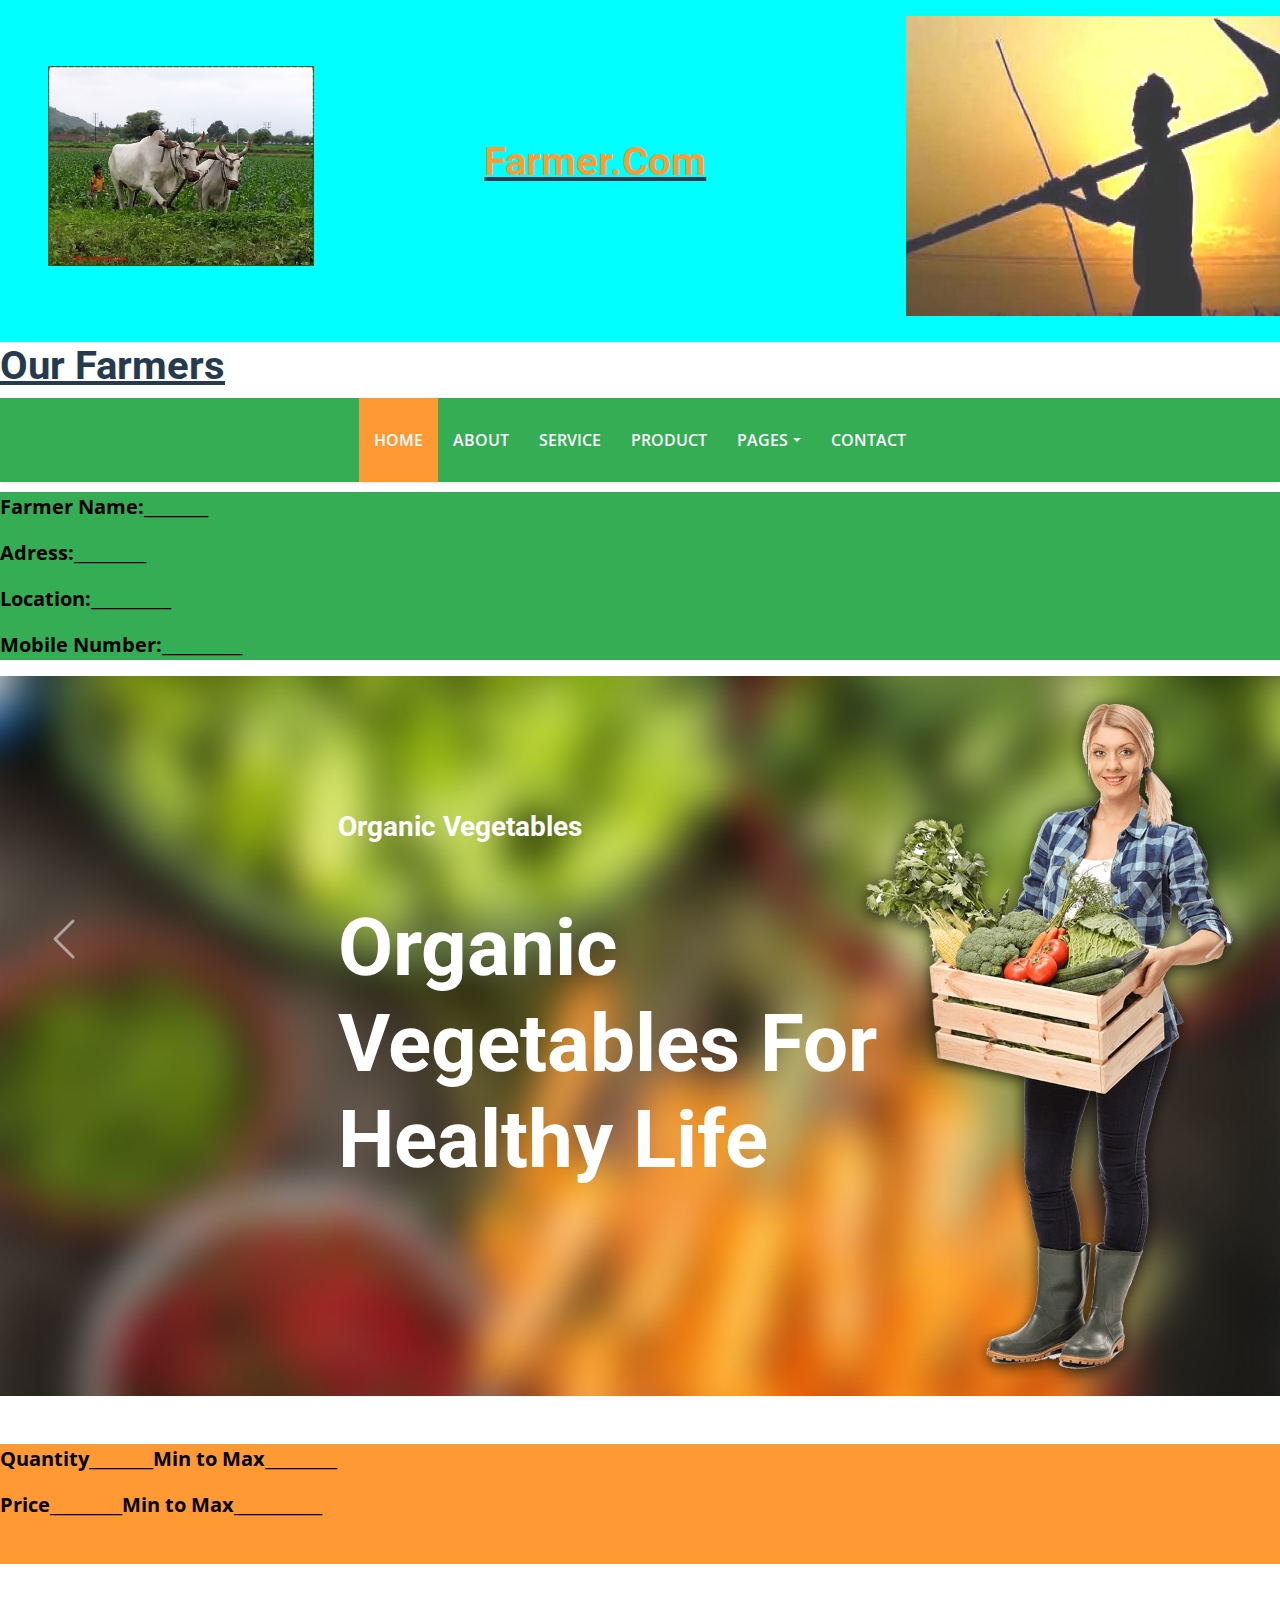
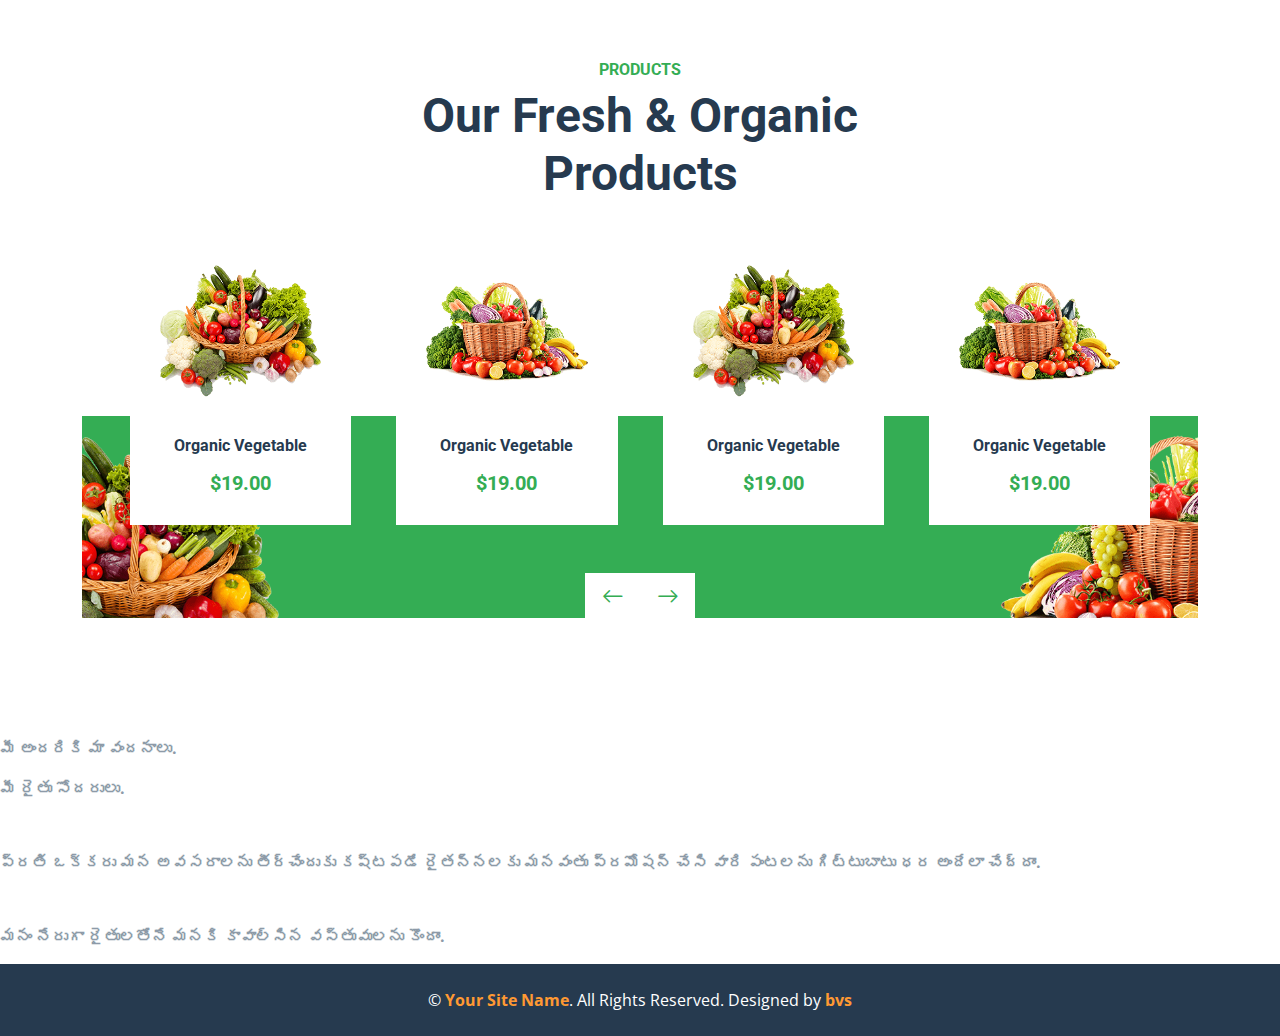
==== commit 8addd7fb: "first commit" ====
--- a/index.html
+++ b/index.html
@@ -4,6 +4,36 @@
 <head>
     <meta charset="utf-8">
     <title>FarmFresh - Organic Farm Website Template</title>
+    <style>
+        .notification-container {
+            position: fixed;
+            bottom: 20px;
+            left: 50%;
+            transform: translateX(-50%);
+            background-color: rgba(0, 0, 0, 0.8);
+            color: #fff;
+            padding: 10px 20px;
+            border-radius: 5px;
+            display: none;
+        }
+        
+        .notification-container.show {
+            display: block;
+        }
+        
+        .notification-content {
+            display: flex;
+            align-items: center;
+        }
+        
+        .notification-message {
+            flex-grow: 1;
+        }
+        
+        .notification-cancel {
+            cursor: pointer;
+        }
+        </style>
     <meta content="width=device-width, initial-scale=1.0" name="viewport">
     <meta content="Free HTML Templates" name="keywords">
     <meta content="Free HTML Templates" name="description">
@@ -30,6 +60,7 @@
 </head>
 
 <body>
+
     <!-- Topbar Start -->
     <div class="color">
     <div class="container-fluid px-5 d-none d-lg-block">
@@ -276,6 +307,37 @@
     <script src="lib/owlcarousel/owl.carousel.min.js"></script>
 
     <!-- Template Javascript -->
+    
+
+<div class="notification-container" id="notification">
+    <div class="notification-content">
+        <div class="notification-message">    </div>
+        <div class="notification-cancel" onclick="cancelAd()"> addtheadd.com ads Click hear Don't Miss The Offers</div>
+    </div>
+</div>
+
+<script>
+let notifications = document.getElementById('notification');
+let ads = ['https://bvscarpenters.netlify.app',  'https://addtheadd.com','https://bvsadd.netlify.app','https://bvswatchshop.netlify.app']; // Deep link URLs of ads
+let currentIndex = 0;
+
+function displayAd() {
+    notifications.classList.add('show');
+    setTimeout(hideAd, 10000); // Hide ad after 10 seconds
+}
+
+function hideAd() {
+    notifications.classList.remove('show');
+    currentIndex = (currentIndex + 1) % ads.length;
+    setTimeout(displayAd, 10000); // Display next ad after 10 second
+}
+
+function cancelAd() {
+    window.location.href = ads[currentIndex];
+}
+
+displayAd(); // Start displaying ads
+</script>
     <script src="js/main.js"></script>
 </body>
 
--- a/css/style.css
+++ b/css/style.css
@@ -26,15 +26,15 @@
     height: 120px;
 }
 .sing{
-    padding-center: 1200px;
+    margin-top: 70px;
     font-weight: bold;
 }
 .right{
-    margin-center: 250px;
+    margin-top: 50px;
     font-weight: bold;
 }
 .right1{
-    margin-center: 300px;
+    margin-top: 50px;
     font-weight: bold;
 }
 
@@ -46,7 +46,7 @@
     transition: .5s;
 }
 .our{
-    padding-center: 620px;
+    margin-right: 620px;
     text-decoration: underline;
     
 }
